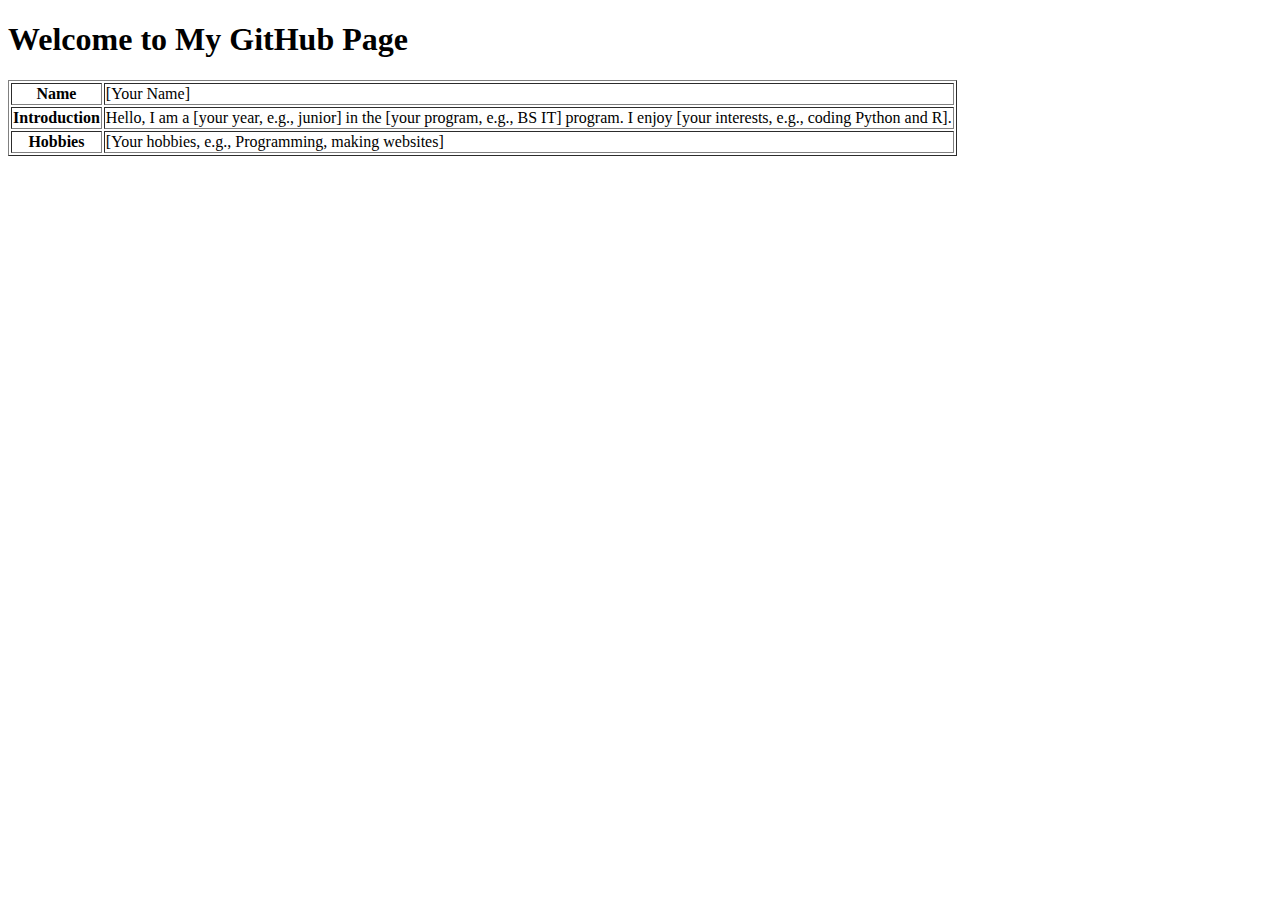
==== index.html @ 63621332 "Introduction" ====
<!DOCTYPE html>
<html lang="en">
<head>
    <meta charset="UTF-8">
    <meta name="viewport" content="width=device-width, initial-scale=1.0">
    <title>My GitHub Page</title>
</head>
<body>
    <h1>Welcome to My GitHub Page</h1>
    <table border="1">
        <tr>
            <th>Name</th>
            <td>[Your Name]</td>
        </tr>
        <tr>
            <th>Introduction</th>
            <td>Hello, I am a [your year, e.g., junior] in the [your program, e.g., BS IT] program. I enjoy [your interests, e.g., coding Python and R].</td>
        </tr>
        <tr>
            <th>Hobbies</th>
            <td>[Your hobbies, e.g., Programming, making websites]</td>
        </tr>
    </table>
</body>
</html>
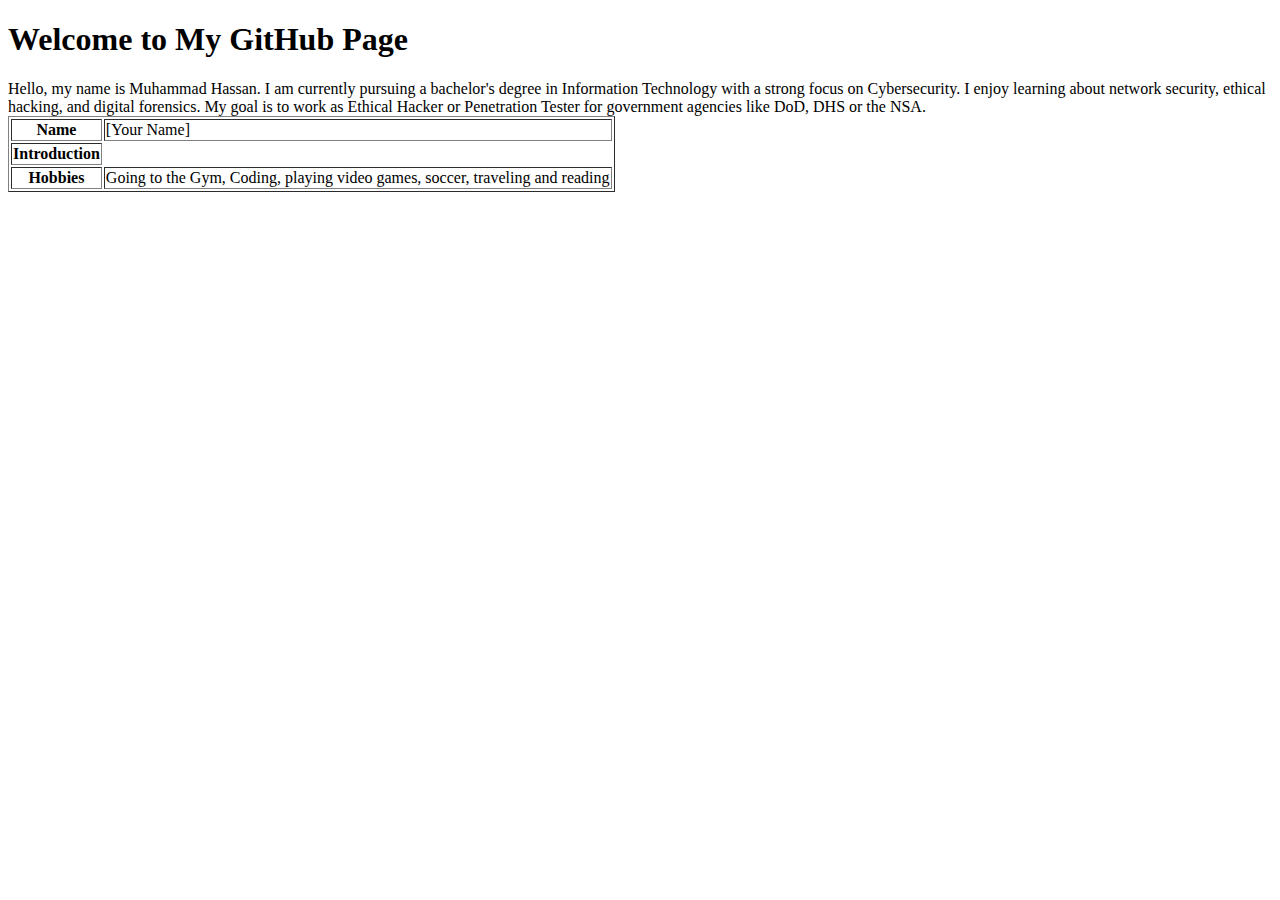
==== commit 3d77672c: "Update index.html" ====
--- a/index.html
+++ b/index.html
@@ -14,11 +14,12 @@
         </tr>
         <tr>
             <th>Introduction</th>
-            <td>Hello, I am a [your year, e.g., junior] in the [your program, e.g., BS IT] program. I enjoy [your interests, e.g., coding Python and R].</td>
+            Hello, my name is Muhammad Hassan. I am currently pursuing a bachelor's degree in Information Technology with a strong focus on Cybersecurity.
+            I enjoy learning about network security, ethical hacking, and digital forensics. My goal is to work as Ethical Hacker or Penetration Tester for government agencies like DoD, DHS or the NSA.
         </tr>
         <tr>
             <th>Hobbies</th>
-            <td>[Your hobbies, e.g., Programming, making websites]</td>
+            <td>Going to the Gym, Coding, playing video games, soccer, traveling and reading</td>
         </tr>
     </table>
 </body>
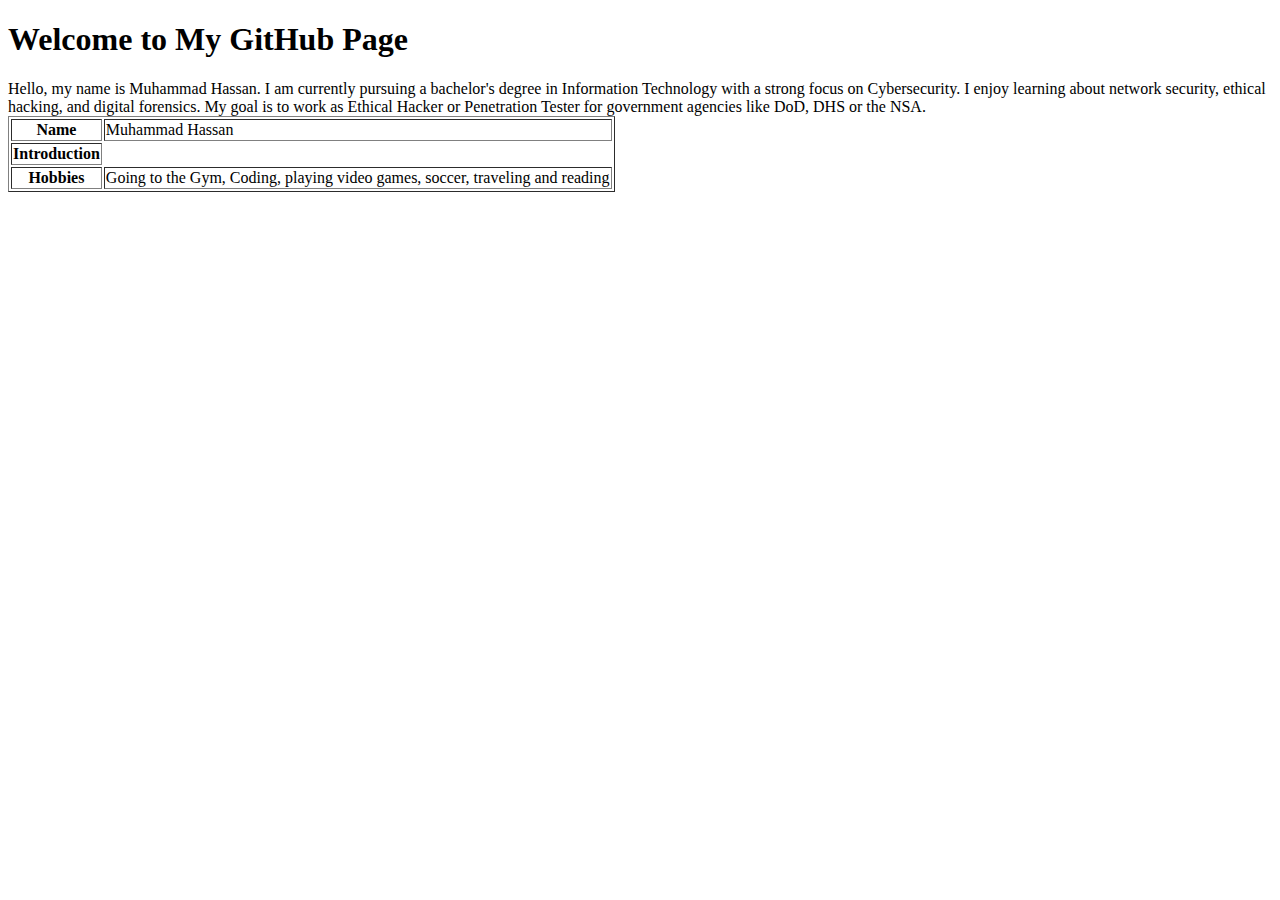
==== commit 09c35dd8: "Update index.html" ====
--- a/index.html
+++ b/index.html
@@ -10,7 +10,7 @@
     <table border="1">
         <tr>
             <th>Name</th>
-            <td>[Your Name]</td>
+            <td>Muhammad Hassan</td>
         </tr>
         <tr>
             <th>Introduction</th>
@@ -23,4 +23,4 @@
         </tr>
     </table>
 </body>
-</html>+</html>
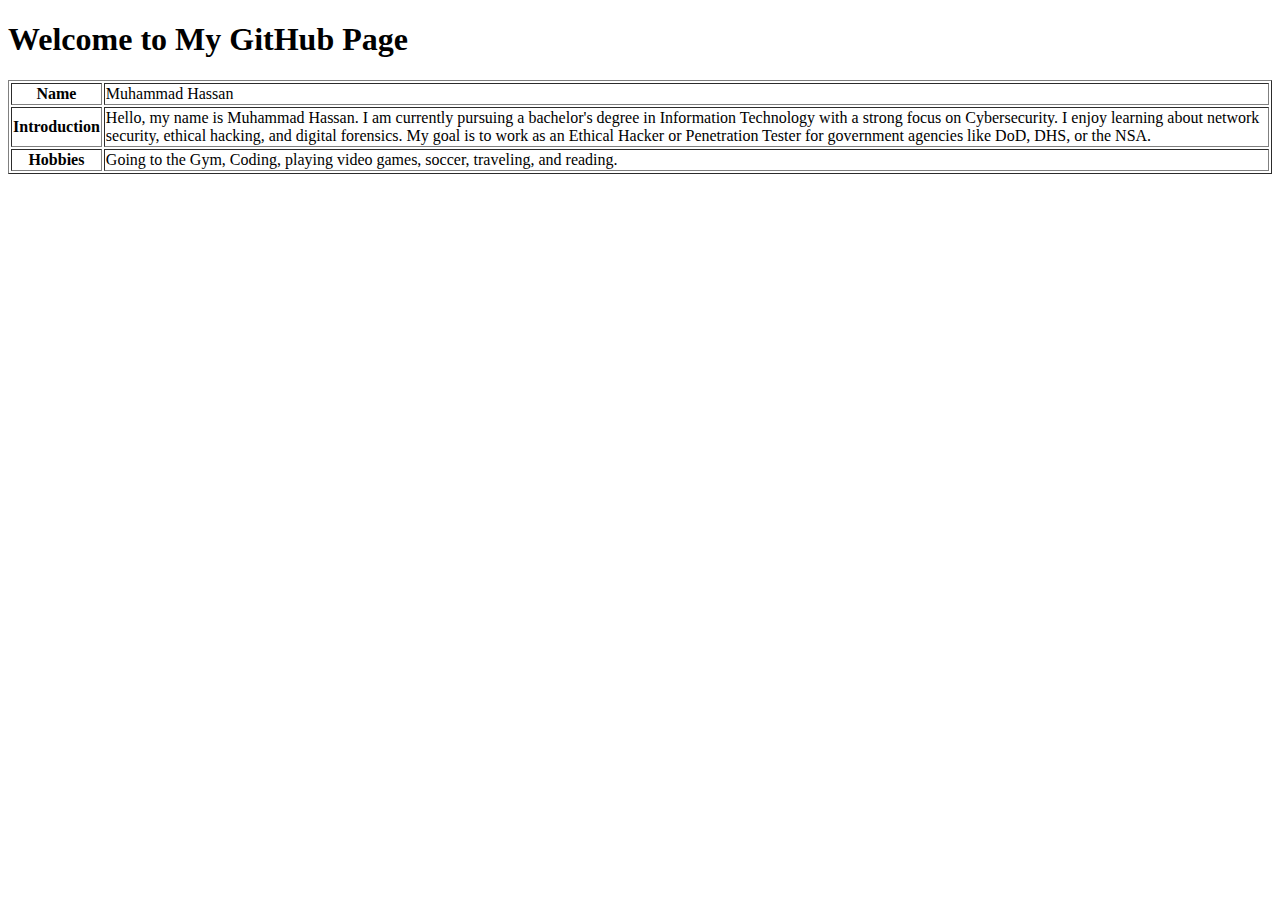
==== commit 681106ef: "Update index.html" ====
--- a/index.html
+++ b/index.html
@@ -14,12 +14,14 @@
         </tr>
         <tr>
             <th>Introduction</th>
-            Hello, my name is Muhammad Hassan. I am currently pursuing a bachelor's degree in Information Technology with a strong focus on Cybersecurity.
-            I enjoy learning about network security, ethical hacking, and digital forensics. My goal is to work as Ethical Hacker or Penetration Tester for government agencies like DoD, DHS or the NSA.
+            <td>
+                Hello, my name is Muhammad Hassan. I am currently pursuing a bachelor's degree in Information Technology with a strong focus on Cybersecurity.
+                I enjoy learning about network security, ethical hacking, and digital forensics. My goal is to work as an Ethical Hacker or Penetration Tester for government agencies like DoD, DHS, or the NSA.
+            </td>
         </tr>
         <tr>
             <th>Hobbies</th>
-            <td>Going to the Gym, Coding, playing video games, soccer, traveling and reading</td>
+            <td>Going to the Gym, Coding, playing video games, soccer, traveling, and reading.</td>
         </tr>
     </table>
 </body>
